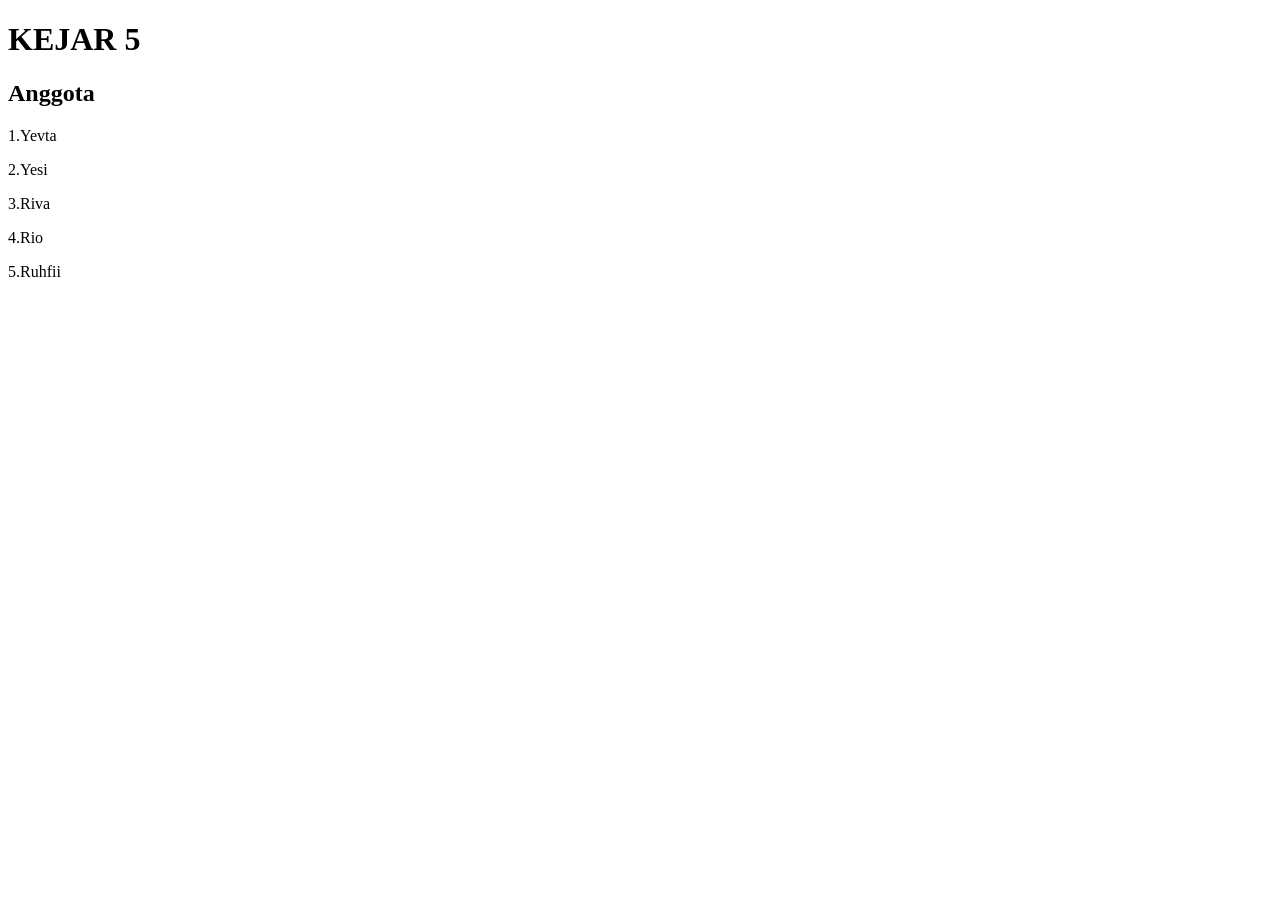
==== index.html @ e7999668 "Add initial HTML structure for project" ====
<!DOCTYPE html>
<html>
  <head>
<title>UJIAN PRAKTEK INFORMATIKA</title>
       <link rel="stylesheet" href="styles.css" />
  </head>
  <body>
<h1 class="title">KEJAR 5</h1>
<H2>Anggota</H2>
<p>1.Yevta</p>
<p>2.Yesi</p>
<p>3.Riva </p>
<p>4.Rio</p>
<p>5.Ruhfii</p>
</body>
</html>
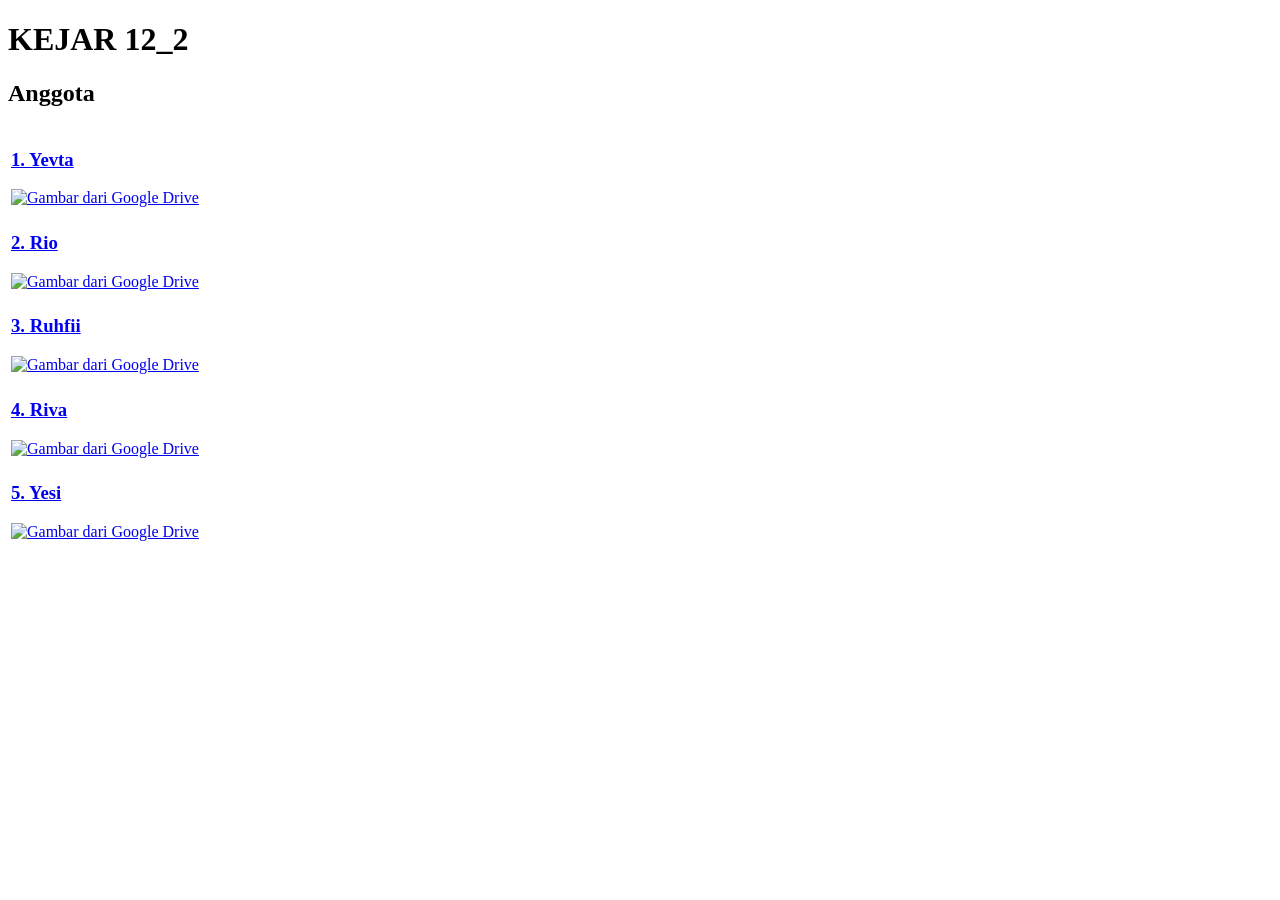
==== commit ea33e0e5: "Revise index.html structure and content" ====
--- a/index.html
+++ b/index.html
@@ -1,16 +1,96 @@
-<!DOCTYPE html>
+
+<!DOCTYPE HTML>
 <html>
-  <head>
-<title>UJIAN PRAKTEK INFORMATIKA</title>
-       <link rel="stylesheet" href="styles.css" />
-  </head>
-  <body>
-<h1 class="title">KEJAR 5</h1>
-<H2>Anggota</H2>
-<p>1.Yevta</p>
-<p>2.Yesi</p>
-<p>3.Riva </p>
-<p>4.Rio</p>
-<p>5.Ruhfii</p>
+<head>
+  <title>UJIAN PRAKTIK INFORMATIKA</title>
+  <link rel="stylesheet" href="styles.css" />
+</head>
+<body>
+
+
+  <div class="page-wrapper">
+    <h1 class="title">KEJAR 12_2</h1>
+    <h2>Anggota</h2>
+
+
+    <!-- Kontainer utama untuk mengatur tata letak grid -->
+    <div class="grid-container">
+
+
+      <!-- Profil 1 -->
+      <div class="profile-card">
+        <table class="profile-table">
+          <tr>
+            <td>
+              <a href="Yevta.html">
+                <h3>1. Yevta</h3>
+                <img src="https://drive.google.com/thumbnail?id=1kQeYadh1wZm8UFJUWfd_iJZnlKlW9oqE&sz=w100" alt="Gambar dari Google Drive" style="max-width: 100%; height: auto;">
+              </a>
+            </td>
+          </tr>
+        </table>
+      </div>
+
+
+      <!-- Profil 2 -->
+      <div class="profile-card">
+        <table class="profile-table">
+          <tr>
+            <td>
+              <a href="Rio.html">
+              <h3>2. Rio</h3>
+              <img src="https://drive.google.com/thumbnail?id=17oqFgYoLnOLbMYgIB3ytWrttb7ZxaAEl&sz=w100" alt="Gambar dari Google Drive" style="max-width: 100%; height: auto;">
+              </a>
+            </td>
+          </tr>
+        </table>
+      </div>
+
+
+      <!-- Profil 3 -->
+      <div class="profile-card">
+        <table class="profile-table">
+          <tr>
+            <td>
+              <a href="Ruhfii.html">
+              <h3>3. Ruhfii</h3>
+              <img src="https://drive.google.com/thumbnail?id=1MeNk6WnDxTy4LC3IZMx8CxhuG6UV_rpa&sz=w100" alt="Gambar dari Google Drive" style="max-width: 100%; height: auto;">
+            </td>
+          </tr>
+        </table>
+      </div>
+
+
+      <!-- Profil 4 -->
+      <div class="profile-card">
+        <table class="profile-table">
+          <tr>
+            <td>
+              <a href="Riva.html">
+              <h3>4. Riva</h3>
+              <img src="https://drive.google.com/thumbnail?id=1074ymaI9FX5Yn1LStuk_VlvFYiAD0TZp&sz=w100" alt="Gambar dari Google Drive" style="max-width: 100%; height: auto;">
+            </td>
+          </tr>
+        </table>
+      </div>
+
+
+      <!-- Profil 5 -->
+      <div class="profile-card">
+        <table class="profile-table">
+          <tr>
+            <td>
+              <a href="Yesi.html">
+              <h3>5. Yesi</h3>
+              <img src="https://drive.google.com/thumbnail?id=1ea0kPb0v9EXsfAx8Ccf3apLxZB5tuhE1&sz=w100" alt="Gambar dari Google Drive" style="max-width: 100%; height: auto;">
+            </td>
+          </tr>
+        </table>
+      </div>
+    </div>
+  </div>
+
+
 </body>
 </html>
+
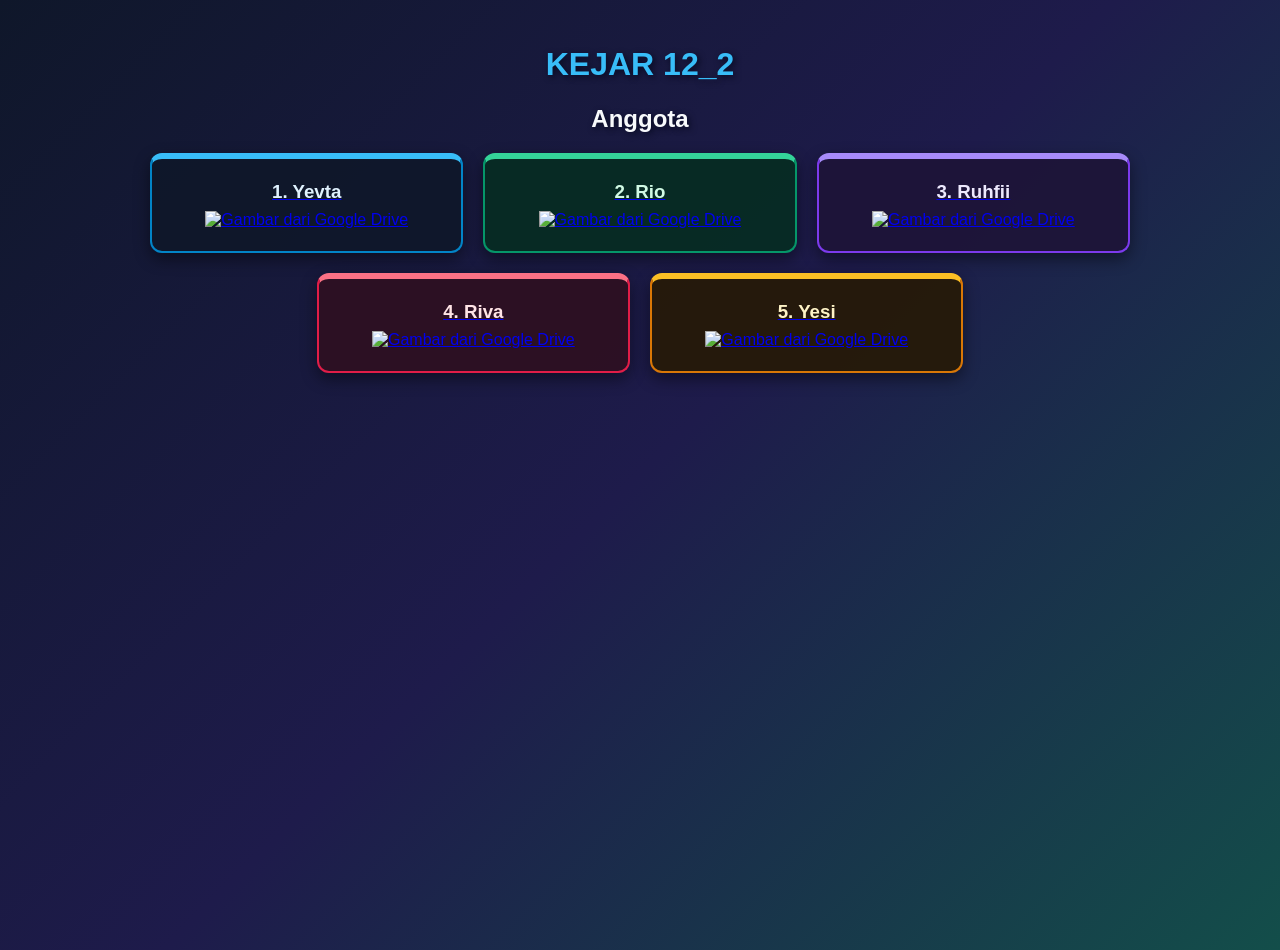
==== commit 9b2c4075: "Update index.html" ====
--- a/index.html
+++ b/index.html
@@ -52,7 +52,7 @@
         <table class="profile-table">
           <tr>
             <td>
-              <a href="Ruhfii.html">
+              <a href="ruhfii.html">
               <h3>3. Ruhfii</h3>
               <img src="https://drive.google.com/thumbnail?id=1MeNk6WnDxTy4LC3IZMx8CxhuG6UV_rpa&sz=w100" alt="Gambar dari Google Drive" style="max-width: 100%; height: auto;">
             </td>
--- a/styles.css
+++ b/styles.css
@@ -0,0 +1,183 @@
+body {
+  padding: 25px;
+  min-height: 100vh;
+  margin: 0;
+  background: linear-gradient(135deg, #0F172A, #1E1B4B, #134E4A);
+  color: #CBD5E1;
+  font-family: 'Segoe UI', Tahoma, Geneva, Verdana, sans-serif;
+}
+
+.page-wrapper {
+  max-width: 1000px;
+  margin: 0 auto;
+  text-align: center;
+}
+
+/* Memberikan bayangan teks agar judul terbaca kontras di atas latar berwarna */
+.title, h2 {
+  color: #F8FAFC;
+  text-shadow: 2px 2px 6px rgba(2, 6, 23, 0.75);
+}
+
+.title {
+  color: #38BDF8;
+}
+
+/* Kontainer Grid Utama */
+.grid-container {
+  display: flex;
+  flex-wrap: wrap;
+  justify-content: center;
+  gap: 20px;
+  margin-top: 20px;
+}
+
+/* Pengaturan default untuk Layar Lebar / Desktop (Tampil 3 Kolom) */
+.profile-card {
+  flex: 0 1 calc(33.333% - 20px);
+  box-sizing: border-box;
+}
+
+/* Pengaturan Tabel di dalam setiap Profil (Tanpa Garis Dalam) */
+table.profile-table {
+  border-collapse: separate;
+  border-spacing: 0;
+  border: 2px solid #38BDF8;
+  border-top: 6px solid #0EA5E9;
+  width: 100%;
+  /* Latar belakang kartu berwarna dengan transparansi agar menyatu dengan background */
+  background-color: rgba(30, 41, 59, 0.92);
+  border-radius: 12px;
+  overflow: hidden;
+  box-shadow: 0 6px 16px rgba(0, 0, 0, 0.45);
+  transition: transform 0.2s ease, box-shadow 0.2s ease;
+}
+
+table.profile-table:hover {
+  transform: translateY(-5px);
+  box-shadow: 0 10px 24px rgba(14, 165, 233, 0.4);
+}
+
+table.profile-table td {
+  border: none;
+  padding: 22px 20px;
+  text-align: center;
+}
+
+table.profile-table h3 {
+  margin-top: 0;
+  margin-bottom: 8px;
+  color: #F8FAFC;
+}
+
+table.profile-table p {
+  color: #CBD5E1;
+  margin: 5px 0;
+}
+
+/* Variasi Warna-Warni Otomatis untuk Setiap Kartu Profil */
+.profile-card:nth-child(6n+1) table.profile-table {
+  background-color: rgba(15, 23, 42, 0.92);
+  border-color: #0284C7;
+  border-top-color: #38BDF8;
+}
+.profile-card:nth-child(6n+1) table.profile-table:hover {
+  box-shadow: 0 10px 24px rgba(56, 189, 248, 0.38);
+}
+.profile-card:nth-child(6n+1) table.profile-table h3 {
+  color: #E0F2FE;
+}
+.profile-card:nth-child(6n+1) table.profile-table p {
+  color: #BAE6FD;
+}
+
+.profile-card:nth-child(6n+2) table.profile-table {
+  background-color: rgba(6, 44, 34, 0.92);
+  border-color: #059669;
+  border-top-color: #34D399;
+}
+.profile-card:nth-child(6n+2) table.profile-table:hover {
+  box-shadow: 0 10px 24px rgba(52, 211, 153, 0.38);
+}
+.profile-card:nth-child(6n+2) table.profile-table h3 {
+  color: #D1FAE5;
+}
+.profile-card:nth-child(6n+2) table.profile-table p {
+  color: #A7F3D0;
+}
+
+.profile-card:nth-child(6n+3) table.profile-table {
+  background-color: rgba(30, 20, 56, 0.92);
+  border-color: #7C3AED;
+  border-top-color: #A78BFA;
+}
+.profile-card:nth-child(6n+3) table.profile-table:hover {
+  box-shadow: 0 10px 24px rgba(167, 139, 250, 0.38);
+}
+.profile-card:nth-child(6n+3) table.profile-table h3 {
+  color: #EDE9FE;
+}
+.profile-card:nth-child(6n+3) table.profile-table p {
+  color: #DDD6FE;
+}
+
+.profile-card:nth-child(6n+4) table.profile-table {
+  background-color: rgba(46, 16, 33, 0.92);
+  border-color: #E11D48;
+  border-top-color: #FB7185;
+}
+.profile-card:nth-child(6n+4) table.profile-table:hover {
+  box-shadow: 0 10px 24px rgba(251, 113, 133, 0.38);
+}
+.profile-card:nth-child(6n+4) table.profile-table h3 {
+  color: #FFE4E6;
+}
+.profile-card:nth-child(6n+4) table.profile-table p {
+  color: #FECDD3;
+}
+
+.profile-card:nth-child(6n+5) table.profile-table {
+  background-color: rgba(39, 26, 7, 0.92);
+  border-color: #D97706;
+  border-top-color: #FBBF24;
+}
+.profile-card:nth-child(6n+5) table.profile-table:hover {
+  box-shadow: 0 10px 24px rgba(251, 191, 36, 0.38);
+}
+.profile-card:nth-child(6n+5) table.profile-table h3 {
+  color: #FEF3C7;
+}
+.profile-card:nth-child(6n+5) table.profile-table p {
+  color: #FDE68A;
+}
+
+.profile-card:nth-child(6n+6) table.profile-table {
+  background-color: rgba(8, 38, 46, 0.92);
+  border-color: #0891B2;
+  border-top-color: #22D3EE;
+}
+.profile-card:nth-child(6n+6) table.profile-table:hover {
+  box-shadow: 0 10px 24px rgba(34, 211, 238, 0.38);
+}
+.profile-card:nth-child(6n+6) table.profile-table h3 {
+  color: #CFFAFE;
+}
+.profile-card:nth-child(6n+6) table.profile-table p {
+  color: #A5F3FC;
+}
+
+/* === RESPONSIVE LAYOUT (MEDIA QUERIES) === */
+
+/* Untuk Layar Tablet (Tampil 2 Kolom) */
+@media (max-width: 768px) {
+  .profile-card {
+    flex: 0 1 calc(50% - 20px);
+  }
+}
+
+/* Untuk Layar Smartphone / HP (Tampil 1 Kolom pas / 6 Baris kebawah) */
+@media (max-width: 480px) {
+  .profile-card {
+    flex: 0 1 100%;
+  }
+}
